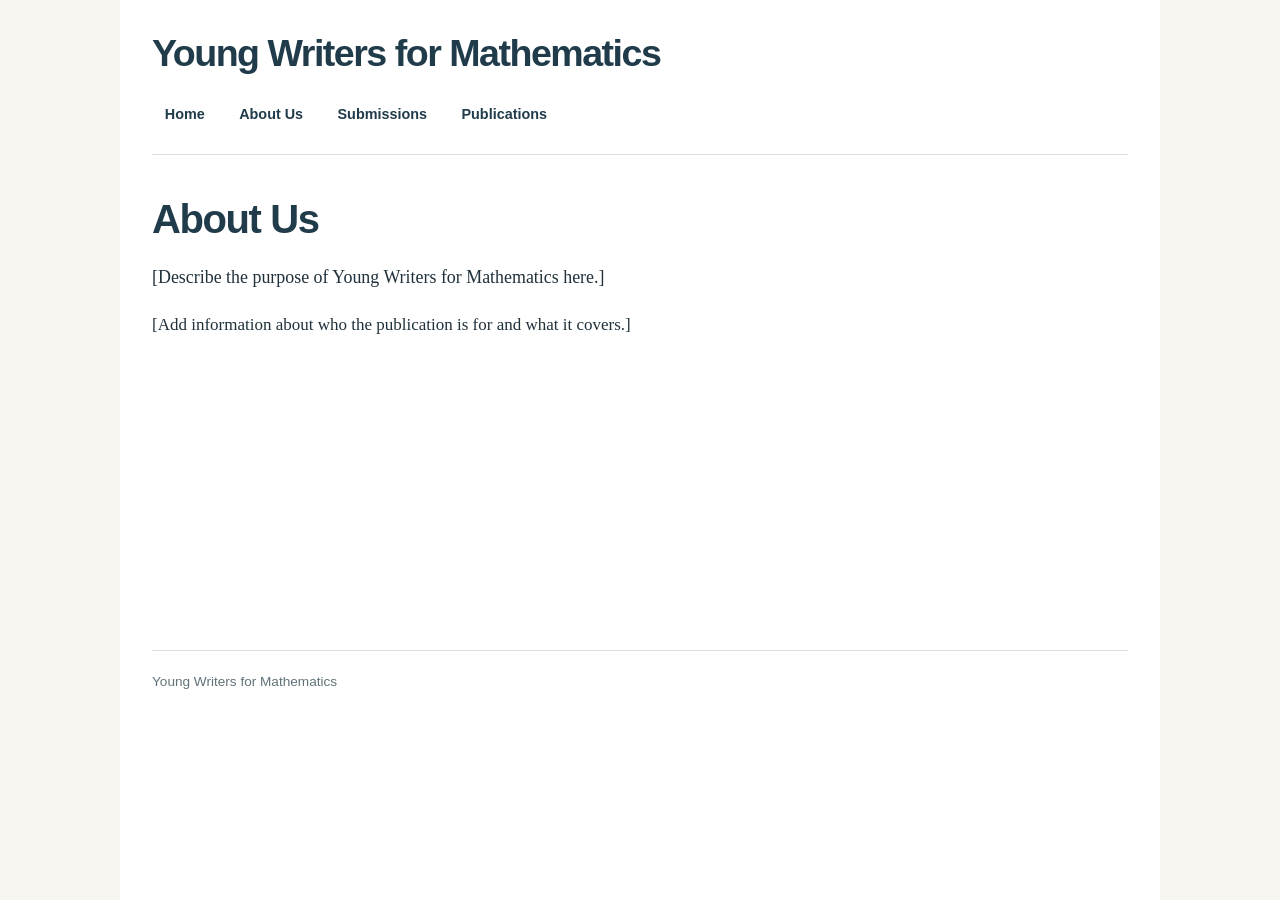
==== about.html @ 9ee23362 "Add files via upload" ====
<!doctype html>
<html lang="en">
<head>
    <meta charset="utf-8">
    <meta name="viewport" content="width=device-width, initial-scale=1">
    <title>About Us | Young Writers for Mathematics</title>
    <link rel="stylesheet" href="styles.css">
</head>
<body>
    <header>
        <h1>Young Writers for Mathematics</h1>
        <nav aria-label="Main navigation">
            <ul>
                <li><a href="index.html">Home</a></li>
                <li><a href="about.html">About Us</a></li>
                <li><a href="submissions.html">Submissions</a></li>
                <li><a href="publications.html">Publications</a></li>
            </ul>
        </nav>
    </header>

    <main>
        <h2>About Us</h2>
        <p>[Describe the purpose of Young Writers for Mathematics here.]</p>
        <p>[Add information about who the publication is for and what it covers.]</p>
    </main>

    <footer>
        <p>Young Writers for Mathematics</p>
    </footer>
</body>
</html>
---- styles.css ----
/* YWM shared styles
   Palette: deep navy, muted teal, warm ivory, and a restrained amber accent.
   Edit these variables to change the site's colors. */
:root {
    --ink: #20313b;
    --muted: #62727a;
    --navy: #203b4a;
    --teal: #477b78;
    --teal-light: #e7f0ed;
    --paper: #f7f5ef;
    --white: #ffffff;
    --line: #d9e0dc;
    --accent: #c58b43;
}

* {
    box-sizing: border-box;
}

html {
    background: var(--paper);
}

body {
    max-width: 1040px;
    min-height: 100vh;
    margin: 0 auto;
    padding: 0 2rem;
    color: var(--ink);
    background: var(--white);
    font-family: Georgia, "Times New Roman", serif;
    font-size: 17px;
    line-height: 1.7;
}

header {
    padding: 2rem 0 1.25rem;
    border-bottom: 1px solid var(--line);
}

header h1 {
    margin: 0 0 1.25rem;
    color: var(--navy);
    font-family: Arial, Helvetica, sans-serif;
    font-size: clamp(1.65rem, 4vw, 2.35rem);
    font-weight: 700;
    letter-spacing: -0.04em;
    line-height: 1.15;
}

nav ul {
    display: flex;
    flex-wrap: wrap;
    gap: 0.55rem;
    margin: 0;
    padding: 0;
    list-style: none;
}

nav a {
    display: inline-block;
    padding: 0.45rem 0.8rem;
    border-radius: 4px;
    color: var(--navy);
    font-family: Arial, Helvetica, sans-serif;
    font-size: 0.9rem;
    font-weight: 600;
    text-decoration: none;
    transition: background-color 150ms ease, color 150ms ease;
}

nav a:hover,
nav a:focus-visible {
    color: var(--white);
    background: var(--teal);
    outline: none;
}

main {
    min-height: 55vh;
    padding: 2.5rem 0 3.5rem;
}

main h2 {
    margin: 0 0 1.2rem;
    color: var(--navy);
    font-family: Arial, Helvetica, sans-serif;
    font-size: clamp(1.8rem, 4vw, 2.5rem);
    letter-spacing: -0.035em;
    line-height: 1.2;
}

main h3 {
    margin-top: 2rem;
    margin-bottom: 0.4rem;
    color: var(--teal);
    font-family: Arial, Helvetica, sans-serif;
    font-size: 1.15rem;
}

p {
    max-width: 72ch;
}

a {
    color: #326b68;
    text-underline-offset: 3px;
}

a:hover {
    color: var(--navy);
}

main > p:first-of-type {
    font-size: 1.12rem;
}

article {
    margin: 1.25rem 0;
    padding: 1.25rem 1.5rem;
    border: 1px solid var(--line);
    border-left: 4px solid var(--teal);
    border-radius: 5px;
    background: #fcfcfa;
}

article h3 {
    margin-top: 0;
}

article p {
    margin: 0.35rem 0;
}

footer {
    padding: 1.2rem 0 2rem;
    border-top: 1px solid var(--line);
    color: var(--muted);
    font-family: Arial, Helvetica, sans-serif;
    font-size: 0.85rem;
}

footer p {
    margin: 0;
}

::selection {
    color: var(--navy);
    background: #e8d5b6;
}

@media (max-width: 600px) {
    body {
        padding: 0 1.1rem;
    }

    header {
        padding-top: 1.5rem;
    }

    nav ul {
        gap: 0.25rem;
    }

    nav a {
        padding: 0.4rem 0.55rem;
    }

    main {
        padding-top: 2rem;
    }

    article {
        padding: 1rem;
    }
}
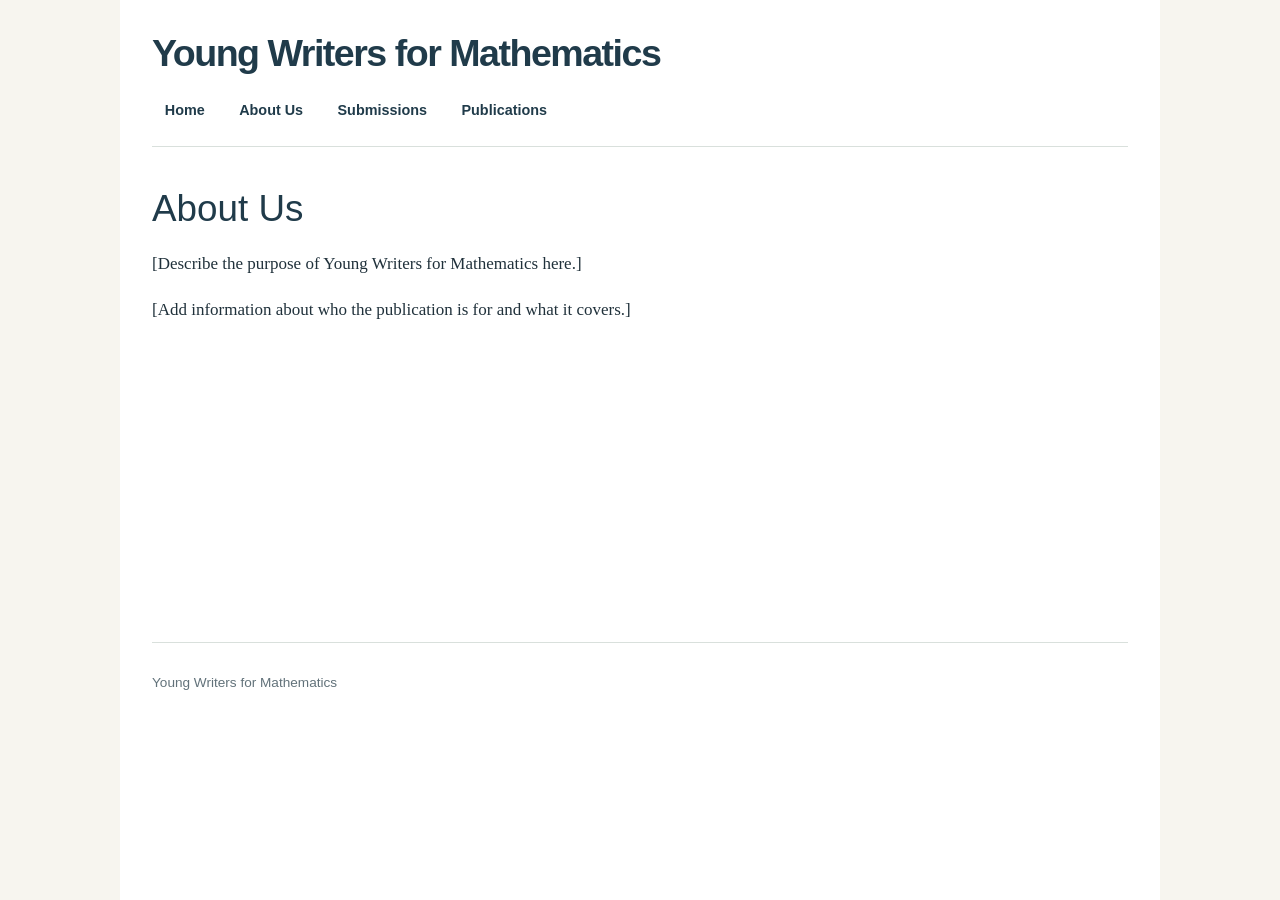
==== commit 2f89b96f: "Add files via upload" ====
--- a/about.html
+++ b/about.html
@@ -5,6 +5,7 @@
     <meta name="viewport" content="width=device-width, initial-scale=1">
     <title>About Us | Young Writers for Mathematics</title>
     <link rel="stylesheet" href="styles.css">
+    
 </head>
 <body>
     <header>
@@ -18,15 +19,11 @@
             </ul>
         </nav>
     </header>
-
     <main>
         <h2>About Us</h2>
         <p>[Describe the purpose of Young Writers for Mathematics here.]</p>
         <p>[Add information about who the publication is for and what it covers.]</p>
     </main>
-
-    <footer>
-        <p>Young Writers for Mathematics</p>
-    </footer>
+    <footer><p>Young Writers for Mathematics</p></footer>
 </body>
 </html>
--- a/styles.css
+++ b/styles.css
@@ -1,176 +1,61 @@
-/* YWM shared styles
-   Palette: deep navy, muted teal, warm ivory, and a restrained amber accent.
-   Edit these variables to change the site's colors. */
 :root {
-    --ink: #20313b;
-    --muted: #62727a;
-    --navy: #203b4a;
-    --teal: #477b78;
-    --teal-light: #e7f0ed;
-    --paper: #f7f5ef;
-    --white: #ffffff;
+    --ink: #20313b; --muted: #62727a; --navy: #203b4a;
+    --teal: #477b78; --paper: #f7f5ef; --white: #fff;
     --line: #d9e0dc;
-    --accent: #c58b43;
+}
+* { box-sizing: border-box; }
+html { background: var(--paper); }
+body {
+    max-width: 1040px; min-height: 100vh; margin: 0 auto; padding: 0 2rem;
+    color: var(--ink); background: var(--white);
+    font: 17px/1.7 Georgia, "Times New Roman", serif;
+}
+header { padding: 2rem 0 1.25rem; border-bottom: 1px solid var(--line); }
+header h1 {
+    margin: 0 0 1.25rem; color: var(--navy);
+    font: 700 clamp(1.65rem, 4vw, 2.35rem)/1.15 Arial, sans-serif;
+    letter-spacing: -.04em;
+}
+nav ul { display: flex; flex-wrap: wrap; gap: .55rem; margin: 0; padding: 0; list-style: none; }
+nav a {
+    display: inline-block; padding: .45rem .8rem; border-radius: 4px;
+    color: var(--navy); font: 600 .9rem Arial, sans-serif; text-decoration: none;
+}
+nav a:hover, nav a:focus-visible { color: white; background: var(--teal); }
+main { min-height: 55vh; padding: 2.5rem 0 3.5rem; }
+main h2 { margin: 0 0 1.2rem; color: var(--navy); font: 2.3rem/1.2 Arial, sans-serif; }
+main h3 { margin: 0 0 .4rem; color: var(--teal); font: 1.15rem Arial, sans-serif; }
+p { max-width: 72ch; }
+a { color: #326b68; text-underline-offset: 3px; }
+article {
+    margin: 1.25rem 0; padding: 1.25rem 1.5rem;
+    border: 1px solid var(--line); border-left: 4px solid var(--teal);
+    border-radius: 5px; background: #fcfcfa;
+}
+article p { margin: .35rem 0; }
+footer { padding: 1.2rem 0 2rem; border-top: 1px solid var(--line); color: var(--muted); font: .85rem Arial, sans-serif; }
+@media (max-width: 600px) {
+    body { padding: 0 1.1rem; }
+    nav ul { gap: .25rem; }
+    nav a { padding: .4rem .55rem; }
+    main { padding-top: 2rem; }
+    article { padding: 1rem; }
 }
 
-* {
-    box-sizing: border-box;
-}
 
-html {
-    background: var(--paper);
-}
-
-body {
-    max-width: 1040px;
-    min-height: 100vh;
-    margin: 0 auto;
-    padding: 0 2rem;
-    color: var(--ink);
-    background: var(--white);
-    font-family: Georgia, "Times New Roman", serif;
-    font-size: 17px;
-    line-height: 1.7;
-}
-
-header {
-    padding: 2rem 0 1.25rem;
-    border-bottom: 1px solid var(--line);
-}
-
-header h1 {
-    margin: 0 0 1.25rem;
-    color: var(--navy);
-    font-family: Arial, Helvetica, sans-serif;
-    font-size: clamp(1.65rem, 4vw, 2.35rem);
-    font-weight: 700;
-    letter-spacing: -0.04em;
-    line-height: 1.15;
-}
-
-nav ul {
-    display: flex;
-    flex-wrap: wrap;
-    gap: 0.55rem;
-    margin: 0;
-    padding: 0;
-    list-style: none;
-}
-
-nav a {
-    display: inline-block;
-    padding: 0.45rem 0.8rem;
+/* Inline PDF viewer on the Publications page */
+.publication-pdf {
+    display: block;
+    width: 100%;
+    height: 850px;
+    margin: 1rem 0;
+    border: 1px solid var(--line);
     border-radius: 4px;
-    color: var(--navy);
-    font-family: Arial, Helvetica, sans-serif;
-    font-size: 0.9rem;
-    font-weight: 600;
-    text-decoration: none;
-    transition: background-color 150ms ease, color 150ms ease;
-}
-
-nav a:hover,
-nav a:focus-visible {
-    color: var(--white);
-    background: var(--teal);
-    outline: none;
-}
-
-main {
-    min-height: 55vh;
-    padding: 2.5rem 0 3.5rem;
-}
-
-main h2 {
-    margin: 0 0 1.2rem;
-    color: var(--navy);
-    font-family: Arial, Helvetica, sans-serif;
-    font-size: clamp(1.8rem, 4vw, 2.5rem);
-    letter-spacing: -0.035em;
-    line-height: 1.2;
-}
-
-main h3 {
-    margin-top: 2rem;
-    margin-bottom: 0.4rem;
-    color: var(--teal);
-    font-family: Arial, Helvetica, sans-serif;
-    font-size: 1.15rem;
-}
-
-p {
-    max-width: 72ch;
-}
-
-a {
-    color: #326b68;
-    text-underline-offset: 3px;
-}
-
-a:hover {
-    color: var(--navy);
-}
-
-main > p:first-of-type {
-    font-size: 1.12rem;
-}
-
-article {
-    margin: 1.25rem 0;
-    padding: 1.25rem 1.5rem;
-    border: 1px solid var(--line);
-    border-left: 4px solid var(--teal);
-    border-radius: 5px;
-    background: #fcfcfa;
-}
-
-article h3 {
-    margin-top: 0;
-}
-
-article p {
-    margin: 0.35rem 0;
-}
-
-footer {
-    padding: 1.2rem 0 2rem;
-    border-top: 1px solid var(--line);
-    color: var(--muted);
-    font-family: Arial, Helvetica, sans-serif;
-    font-size: 0.85rem;
-}
-
-footer p {
-    margin: 0;
-}
-
-::selection {
-    color: var(--navy);
-    background: #e8d5b6;
+    background: #f3f3f3;
 }
 
 @media (max-width: 600px) {
-    body {
-        padding: 0 1.1rem;
-    }
-
-    header {
-        padding-top: 1.5rem;
-    }
-
-    nav ul {
-        gap: 0.25rem;
-    }
-
-    nav a {
-        padding: 0.4rem 0.55rem;
-    }
-
-    main {
-        padding-top: 2rem;
-    }
-
-    article {
-        padding: 1rem;
+    .publication-pdf {
+        height: 650px;
     }
 }
